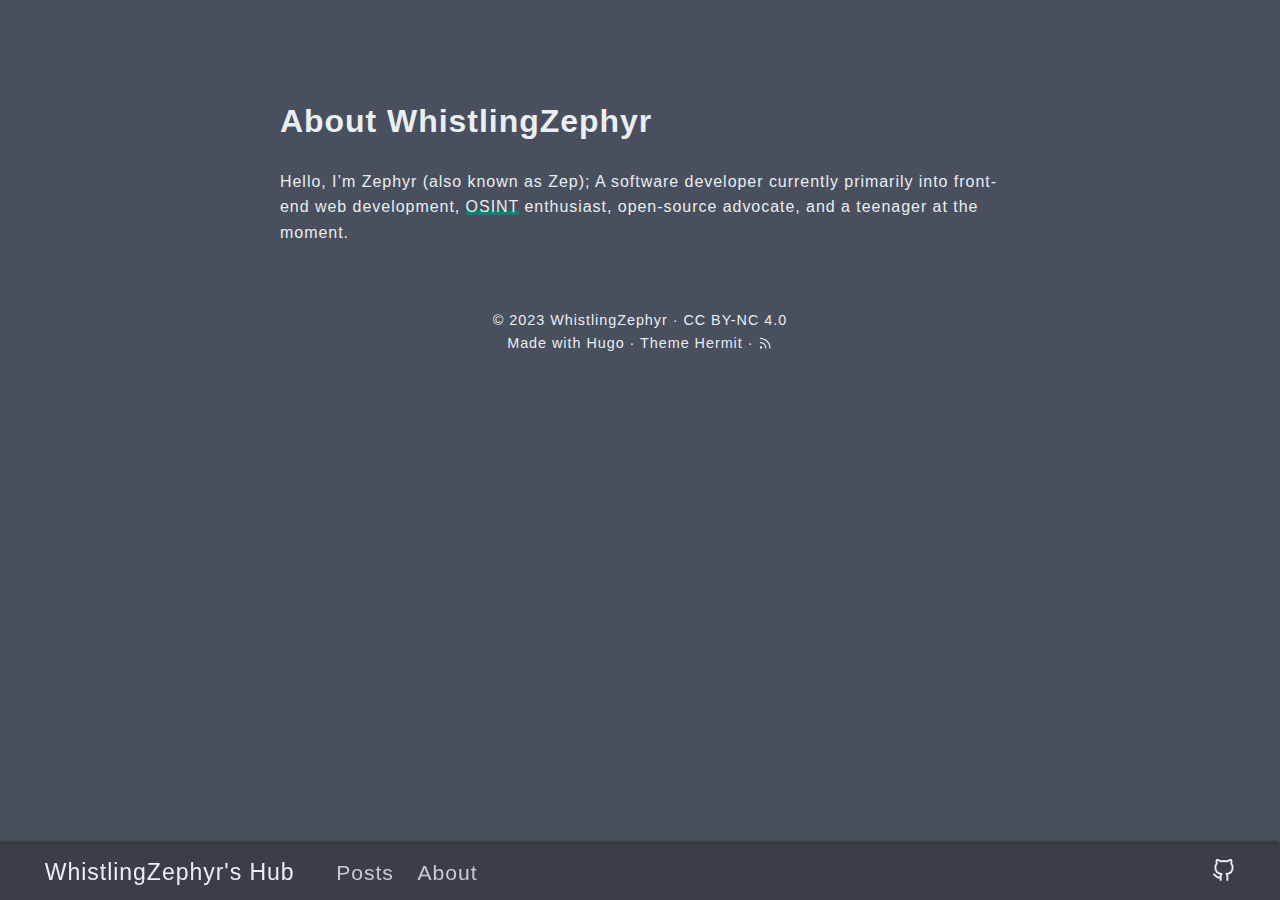
==== about/index.html @ cad3ffe9 "deploy: b9a804c99c8a848d55e50eda7487ef2c64aecb96" ====
<!doctype html><html lang=en-us>
<head>
<meta charset=utf-8>
<meta name=viewport content="width=device-width,initial-scale=1">
<meta http-equiv=x-ua-compatible content="ie=edge">
<meta name=theme-color content="#494f5c">
<meta name=msapplication-TileColor content="#494f5c">
<meta itemprop=name content="About WhistlingZephyr">
<meta itemprop=description content="Hello, I&rsquo;m Zephyr (also known as Zep); A software developer currently primarily into front-end web development, OSINT enthusiast, open-source advocate, and a teenager at the moment."><meta itemprop=datePublished content="2023-02-01T12:39:18+05:30">
<meta itemprop=dateModified content="2023-02-01T12:39:18+05:30">
<meta itemprop=wordCount content="26">
<meta itemprop=keywords content><meta property="og:title" content="About WhistlingZephyr">
<meta property="og:description" content="Hello, I&rsquo;m Zephyr (also known as Zep); A software developer currently primarily into front-end web development, OSINT enthusiast, open-source advocate, and a teenager at the moment.">
<meta property="og:type" content="article">
<meta property="og:url" content="https://WhistlingZephyr.github.io/about/"><meta property="article:section" content>
<meta property="article:published_time" content="2023-02-01T12:39:18+05:30">
<meta property="article:modified_time" content="2023-02-01T12:39:18+05:30">
<meta name=twitter:card content="summary">
<meta name=twitter:title content="About WhistlingZephyr">
<meta name=twitter:description content="Hello, I&rsquo;m Zephyr (also known as Zep); A software developer currently primarily into front-end web development, OSINT enthusiast, open-source advocate, and a teenager at the moment.">
<link rel=apple-touch-icon sizes=180x180 href=/apple-touch-icon.png>
<link rel=icon type=image/png sizes=32x32 href=/favicon-32x32.png>
<link rel=icon type=image/png sizes=16x16 href=/favicon-16x16.png>
<link rel=manifest href=/site.webmanifest>
<link rel=mask-icon href=/safari-pinned-tab.svg color>
<link rel="shortcut icon" href=/favicon.ico>
<title>About WhistlingZephyr</title>
<link rel=stylesheet href=https://WhistlingZephyr.github.io/css/style.min.eac77496566fd7d5768fd650ddb0b2b181ca6a2d7c5fdd6fe6b8ba4bf47e566f.css integrity="sha256-6sd0llZv19V2j9ZQ3bCysYHKai18X91v5ri6S/R+Vm8=" crossorigin=anonymous>
</head>
<body id=page>
<header id=site-header class="animated slideInUp">
<div class="hdr-wrapper section-inner">
<div class=hdr-left>
<div class=site-branding>
<a href=https://WhistlingZephyr.github.io>WhistlingZephyr's Hub</a>
</div>
<nav class="site-nav hide-in-mobile">
<a href=https://WhistlingZephyr.github.io/posts/>Posts</a>
<a href=https://WhistlingZephyr.github.io/about/>About</a>
</nav>
</div>
<div class="hdr-right hdr-icons">
<span class="hdr-social hide-in-mobile"><a href=https://github.com/WhistlingZephyr target=_blank rel="noopener me" title=Github><svg xmlns="http://www.w3.org/2000/svg" class="feather" width="24" height="24" viewBox="0 0 24 24" fill="none" stroke="currentcolor" stroke-width="2" stroke-linecap="round" stroke-linejoin="round"><path d="M9 19c-5 1.5-5-2.5-7-3m14 6v-3.87a3.37 3.37.0 00-.94-2.61c3.14-.35 6.44-1.54 6.44-7A5.44 5.44.0 0020 4.77 5.07 5.07.0 0019.91 1S18.73.65 16 2.48a13.38 13.38.0 00-7 0C6.27.65 5.09 1 5.09 1A5.07 5.07.0 005 4.77 5.44 5.44.0 003.5 8.55c0 5.42 3.3 6.61 6.44 7A3.37 3.37.0 009 18.13V22"/></svg></a></span><button id=menu-btn class=hdr-btn title=Menu><svg xmlns="http://www.w3.org/2000/svg" width="24" height="24" viewBox="0 0 24 24" fill="none" stroke="currentcolor" stroke-width="2" stroke-linecap="round" stroke-linejoin="round" class="feather feather-menu"><line x1="3" y1="12" x2="21" y2="12"/><line x1="3" y1="6" x2="21" y2="6"/><line x1="3" y1="18" x2="21" y2="18"/></svg></button>
</div>
</div>
</header>
<div id=mobile-menu class="animated fast">
<ul>
<li><a href=https://WhistlingZephyr.github.io/posts/>Posts</a></li>
<li><a href=https://WhistlingZephyr.github.io/about/>About</a></li>
</ul>
</div>
<main class="site-main section-inner thin animated fadeIn faster">
<h1>About WhistlingZephyr</h1>
<div class=content>
<p>Hello, I&rsquo;m Zephyr (also known as Zep); A software developer currently primarily into front-end web development, <a href=https://en.wikipedia.org/wiki/Open-source_intelligence>OSINT</a> enthusiast, open-source advocate, and a teenager at the moment.</p>
</div>
</main>
<footer id=site-footer class="section-inner thin animated fadeIn faster">
<p>&copy; 2023 <a href=https://WhistlingZephyr.github.io>WhistlingZephyr</a> &#183; <a href=https://creativecommons.org/licenses/by-nc/4.0/ target=_blank rel=noopener>CC BY-NC 4.0</a></p>
<p>
Made with <a href=https://gohugo.io/ target=_blank rel=noopener>Hugo</a> &#183; Theme <a href=https://github.com/Track3/hermit target=_blank rel=noopener>Hermit</a> &#183; <a href=https://WhistlingZephyr.github.io/posts/index.xml target=_blank title=rss><svg xmlns="http://www.w3.org/2000/svg" width="24" height="24" viewBox="0 0 24 24" fill="none" stroke="currentcolor" stroke-width="2" stroke-linecap="round" stroke-linejoin="round" class="feather feather-rss"><path d="M4 11a9 9 0 019 9"/><path d="M4 4a16 16 0 0116 16"/><circle cx="5" cy="19" r="1"/></svg></a>
</p>
</footer>
<script src=https://WhistlingZephyr.github.io/js/bundle.min.7d8545daa55d62427355498dd8da13f98ff79a7938ce7d2a5e2ae1ec0de3beb8.js integrity="sha256-fYVF2qVdYkJzVUmN2NoT+Y/3mnk4zn0qXirh7A3jvrg=" crossorigin=anonymous></script>
</body>
</html>
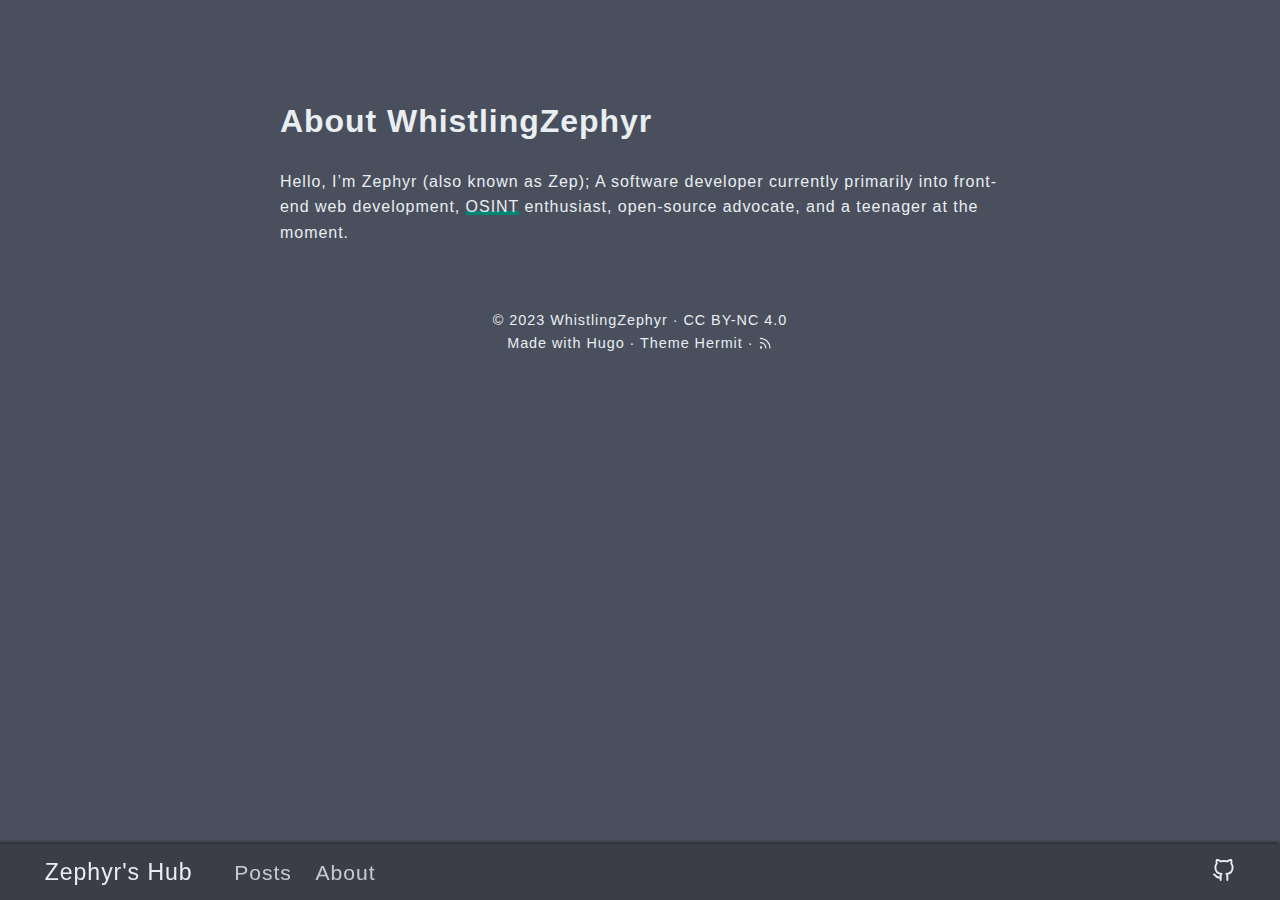
==== commit ec58b9a5: "deploy: 8306bfee6a786e3e1c7378a1710c8a108075c7b2" ====
--- a/about/index.html
+++ b/about/index.html
@@ -32,7 +32,7 @@
 <div class="hdr-wrapper section-inner">
 <div class=hdr-left>
 <div class=site-branding>
-<a href=https://WhistlingZephyr.github.io>WhistlingZephyr's Hub</a>
+<a href=https://WhistlingZephyr.github.io>Zephyr's Hub</a>
 </div>
 <nav class="site-nav hide-in-mobile">
 <a href=https://WhistlingZephyr.github.io/posts/>Posts</a>
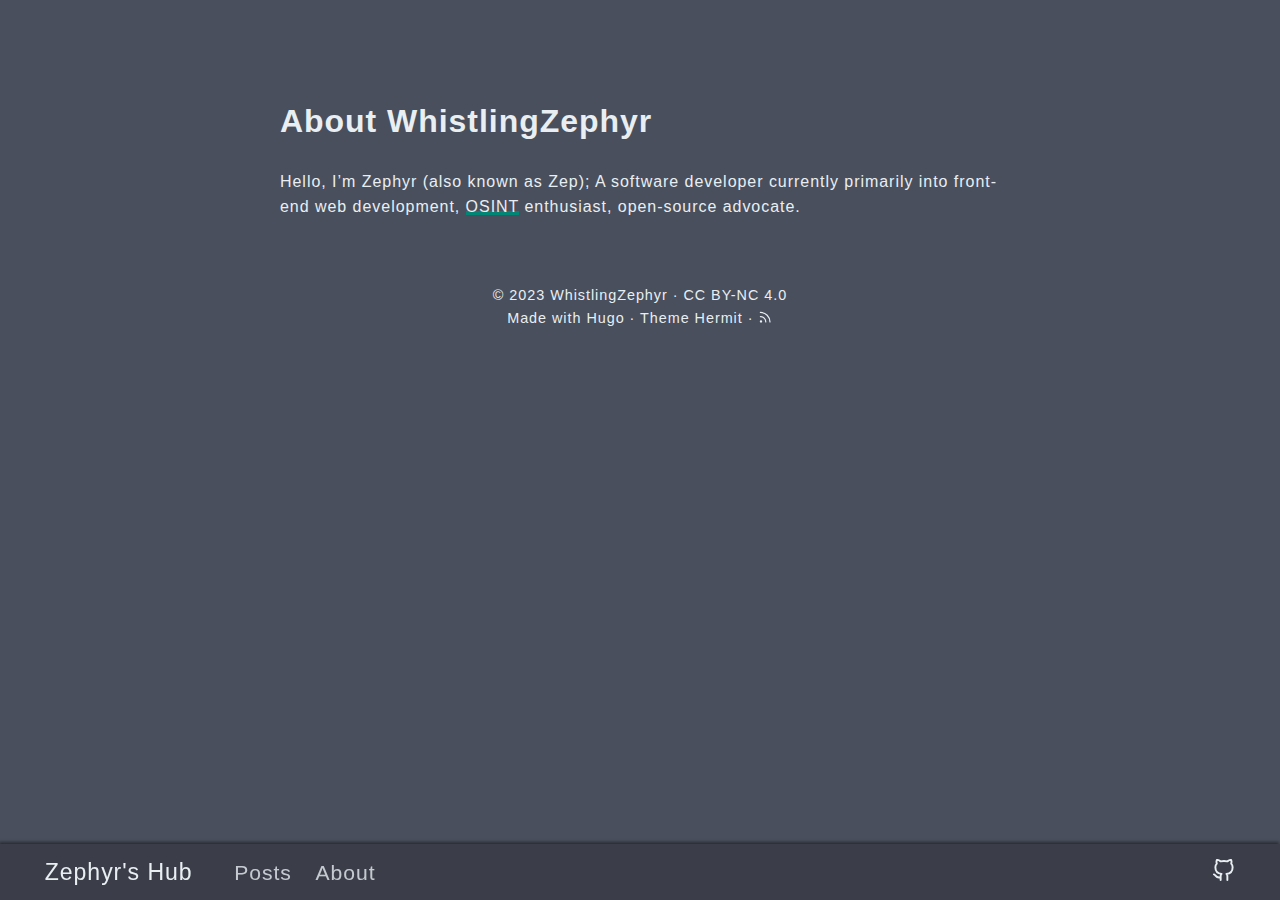
==== commit 2cb9b771: "deploy: 79a83b8824dd8c9f838208072948f75ade779474" ====
--- a/about/index.html
+++ b/about/index.html
@@ -6,18 +6,18 @@
 <meta name=theme-color content="#494f5c">
 <meta name=msapplication-TileColor content="#494f5c">
 <meta itemprop=name content="About WhistlingZephyr">
-<meta itemprop=description content="Hello, I&rsquo;m Zephyr (also known as Zep); A software developer currently primarily into front-end web development, OSINT enthusiast, open-source advocate, and a teenager at the moment."><meta itemprop=datePublished content="2023-02-01T12:39:18+05:30">
+<meta itemprop=description content="Hello, I&rsquo;m Zephyr (also known as Zep); A software developer currently primarily into front-end web development, OSINT enthusiast, open-source advocate."><meta itemprop=datePublished content="2023-02-01T12:39:18+05:30">
 <meta itemprop=dateModified content="2023-02-01T12:39:18+05:30">
-<meta itemprop=wordCount content="26">
+<meta itemprop=wordCount content="20">
 <meta itemprop=keywords content><meta property="og:title" content="About WhistlingZephyr">
-<meta property="og:description" content="Hello, I&rsquo;m Zephyr (also known as Zep); A software developer currently primarily into front-end web development, OSINT enthusiast, open-source advocate, and a teenager at the moment.">
+<meta property="og:description" content="Hello, I&rsquo;m Zephyr (also known as Zep); A software developer currently primarily into front-end web development, OSINT enthusiast, open-source advocate.">
 <meta property="og:type" content="article">
 <meta property="og:url" content="https://WhistlingZephyr.github.io/about/"><meta property="article:section" content>
 <meta property="article:published_time" content="2023-02-01T12:39:18+05:30">
 <meta property="article:modified_time" content="2023-02-01T12:39:18+05:30">
 <meta name=twitter:card content="summary">
 <meta name=twitter:title content="About WhistlingZephyr">
-<meta name=twitter:description content="Hello, I&rsquo;m Zephyr (also known as Zep); A software developer currently primarily into front-end web development, OSINT enthusiast, open-source advocate, and a teenager at the moment.">
+<meta name=twitter:description content="Hello, I&rsquo;m Zephyr (also known as Zep); A software developer currently primarily into front-end web development, OSINT enthusiast, open-source advocate.">
 <link rel=apple-touch-icon sizes=180x180 href=/apple-touch-icon.png>
 <link rel=icon type=image/png sizes=32x32 href=/favicon-32x32.png>
 <link rel=icon type=image/png sizes=16x16 href=/favicon-16x16.png>
@@ -53,7 +53,7 @@
 <main class="site-main section-inner thin animated fadeIn faster">
 <h1>About WhistlingZephyr</h1>
 <div class=content>
-<p>Hello, I&rsquo;m Zephyr (also known as Zep); A software developer currently primarily into front-end web development, <a href=https://en.wikipedia.org/wiki/Open-source_intelligence>OSINT</a> enthusiast, open-source advocate, and a teenager at the moment.</p>
+<p>Hello, I&rsquo;m Zephyr (also known as Zep); A software developer currently primarily into front-end web development, <a href=https://en.wikipedia.org/wiki/Open-source_intelligence>OSINT</a> enthusiast, open-source advocate.</p>
 </div>
 </main>
 <footer id=site-footer class="section-inner thin animated fadeIn faster">
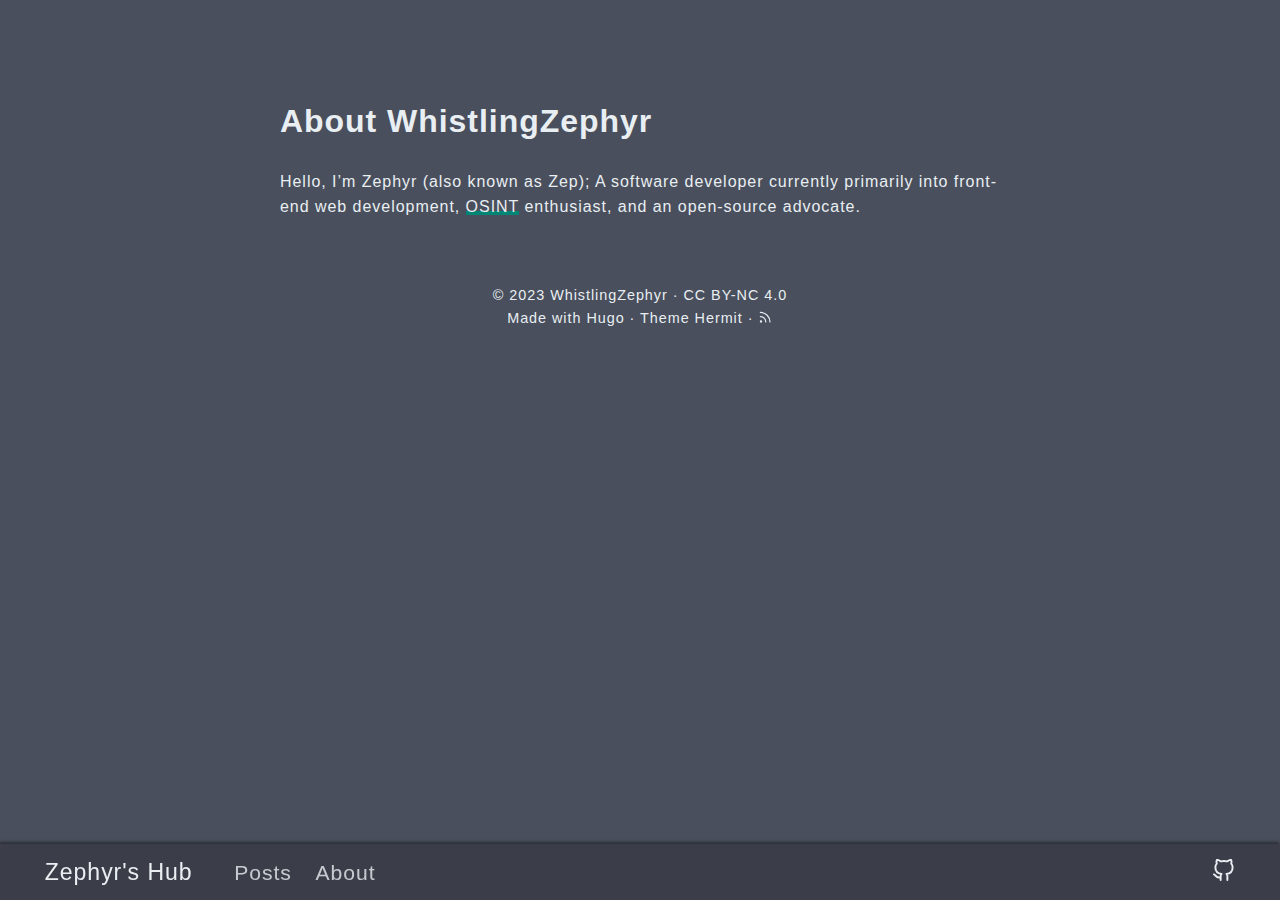
==== commit c724bbc2: "deploy: 073312734a00e2297df64ab799785ac70eff7bb4" ====
--- a/about/index.html
+++ b/about/index.html
@@ -6,18 +6,18 @@
 <meta name=theme-color content="#494f5c">
 <meta name=msapplication-TileColor content="#494f5c">
 <meta itemprop=name content="About WhistlingZephyr">
-<meta itemprop=description content="Hello, I&rsquo;m Zephyr (also known as Zep); A software developer currently primarily into front-end web development, OSINT enthusiast, open-source advocate."><meta itemprop=datePublished content="2023-02-01T12:39:18+05:30">
+<meta itemprop=description content="Hello, I&rsquo;m Zephyr (also known as Zep); A software developer currently primarily into front-end web development, OSINT enthusiast, and an open-source advocate."><meta itemprop=datePublished content="2023-02-01T12:39:18+05:30">
 <meta itemprop=dateModified content="2023-02-01T12:39:18+05:30">
-<meta itemprop=wordCount content="20">
+<meta itemprop=wordCount content="22">
 <meta itemprop=keywords content><meta property="og:title" content="About WhistlingZephyr">
-<meta property="og:description" content="Hello, I&rsquo;m Zephyr (also known as Zep); A software developer currently primarily into front-end web development, OSINT enthusiast, open-source advocate.">
+<meta property="og:description" content="Hello, I&rsquo;m Zephyr (also known as Zep); A software developer currently primarily into front-end web development, OSINT enthusiast, and an open-source advocate.">
 <meta property="og:type" content="article">
 <meta property="og:url" content="https://WhistlingZephyr.github.io/about/"><meta property="article:section" content>
 <meta property="article:published_time" content="2023-02-01T12:39:18+05:30">
 <meta property="article:modified_time" content="2023-02-01T12:39:18+05:30">
 <meta name=twitter:card content="summary">
 <meta name=twitter:title content="About WhistlingZephyr">
-<meta name=twitter:description content="Hello, I&rsquo;m Zephyr (also known as Zep); A software developer currently primarily into front-end web development, OSINT enthusiast, open-source advocate.">
+<meta name=twitter:description content="Hello, I&rsquo;m Zephyr (also known as Zep); A software developer currently primarily into front-end web development, OSINT enthusiast, and an open-source advocate.">
 <link rel=apple-touch-icon sizes=180x180 href=/apple-touch-icon.png>
 <link rel=icon type=image/png sizes=32x32 href=/favicon-32x32.png>
 <link rel=icon type=image/png sizes=16x16 href=/favicon-16x16.png>
@@ -53,7 +53,7 @@
 <main class="site-main section-inner thin animated fadeIn faster">
 <h1>About WhistlingZephyr</h1>
 <div class=content>
-<p>Hello, I&rsquo;m Zephyr (also known as Zep); A software developer currently primarily into front-end web development, <a href=https://en.wikipedia.org/wiki/Open-source_intelligence>OSINT</a> enthusiast, open-source advocate.</p>
+<p>Hello, I&rsquo;m Zephyr (also known as Zep); A software developer currently primarily into front-end web development, <a href=https://en.wikipedia.org/wiki/Open-source_intelligence>OSINT</a> enthusiast, and an open-source advocate.</p>
 </div>
 </main>
 <footer id=site-footer class="section-inner thin animated fadeIn faster">
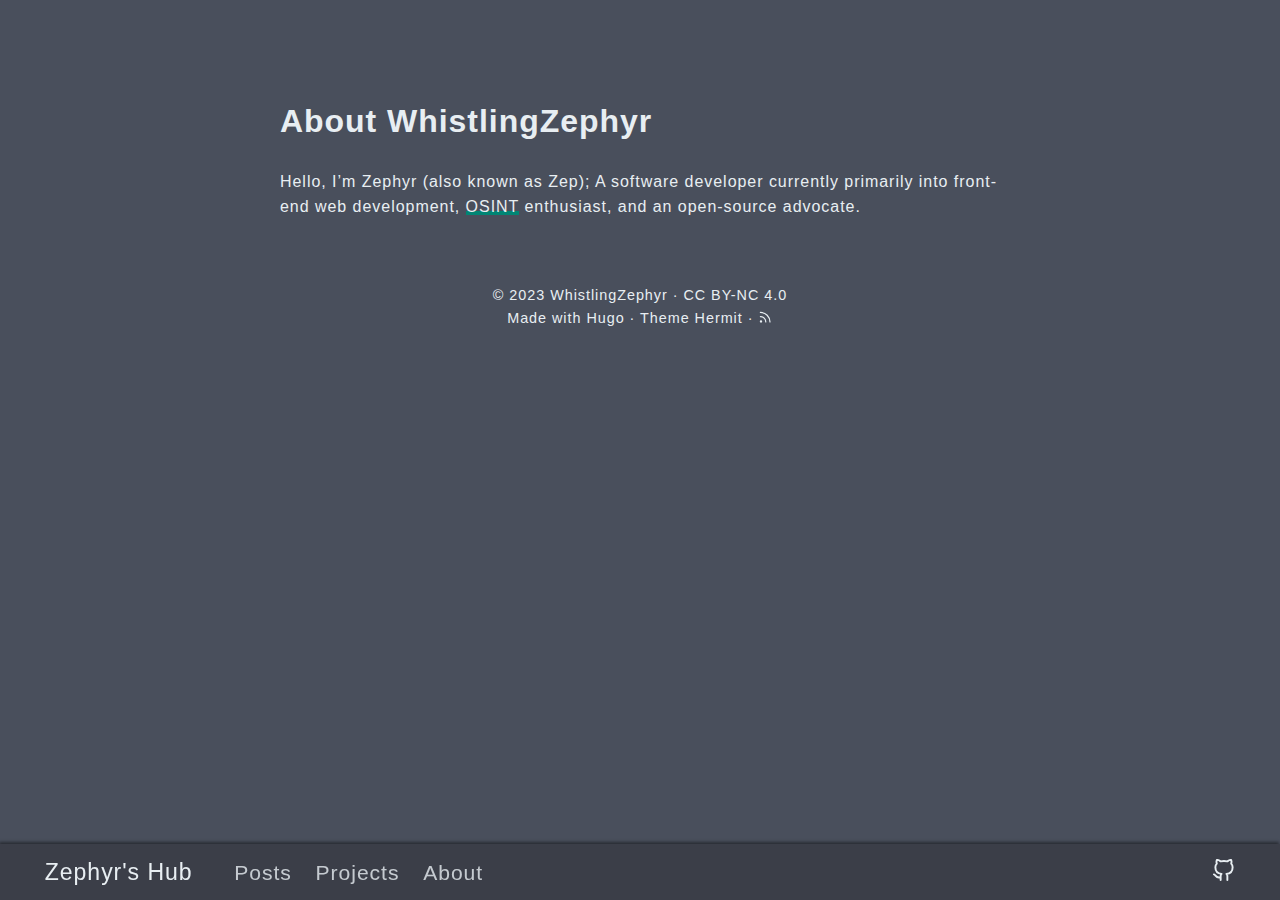
==== commit 9efc188a: "deploy: 8f293544399b8c114d7c3e996cbb5f8df3a1b540" ====
--- a/about/index.html
+++ b/about/index.html
@@ -26,6 +26,7 @@
 <link rel="shortcut icon" href=/favicon.ico>
 <title>About WhistlingZephyr</title>
 <link rel=stylesheet href=https://WhistlingZephyr.github.io/css/style.min.eac77496566fd7d5768fd650ddb0b2b181ca6a2d7c5fdd6fe6b8ba4bf47e566f.css integrity="sha256-6sd0llZv19V2j9ZQ3bCysYHKai18X91v5ri6S/R+Vm8=" crossorigin=anonymous>
+<link rel=stylesheet href=https://WhistlingZephyr.github.io/css/style.css>
 </head>
 <body id=page>
 <header id=site-header class="animated slideInUp">
@@ -36,6 +37,7 @@
 </div>
 <nav class="site-nav hide-in-mobile">
 <a href=https://WhistlingZephyr.github.io/posts/>Posts</a>
+<a href=https://WhistlingZephyr.github.io/projects/>Projects</a>
 <a href=https://WhistlingZephyr.github.io/about/>About</a>
 </nav>
 </div>
@@ -47,6 +49,7 @@
 <div id=mobile-menu class="animated fast">
 <ul>
 <li><a href=https://WhistlingZephyr.github.io/posts/>Posts</a></li>
+<li><a href=https://WhistlingZephyr.github.io/projects/>Projects</a></li>
 <li><a href=https://WhistlingZephyr.github.io/about/>About</a></li>
 </ul>
 </div>
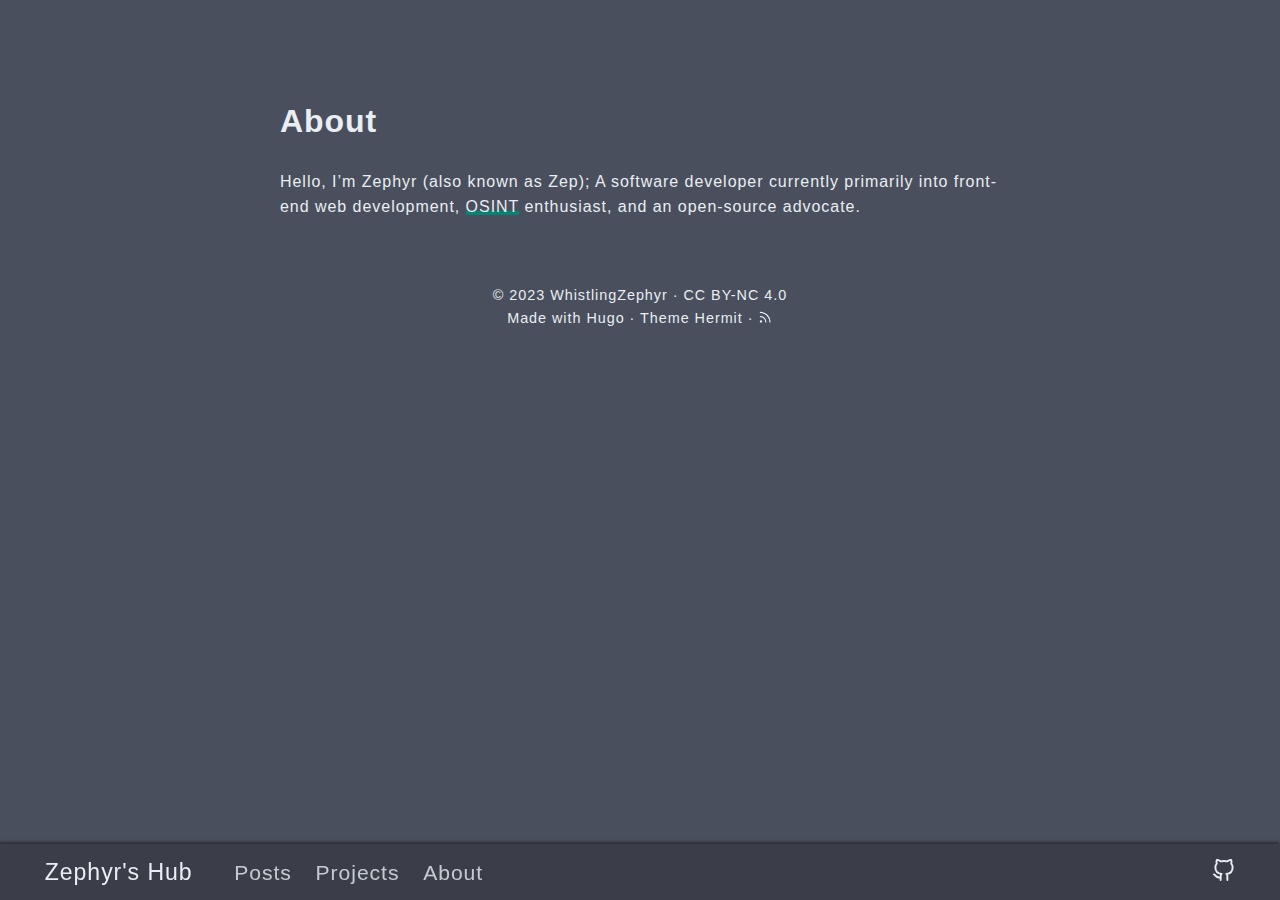
==== commit d4321e00: "deploy: d4abcc8d740e224c2d5ded24cbaa081fc0cd75c1" ====
--- a/about/index.html
+++ b/about/index.html
@@ -5,18 +5,18 @@
 <meta http-equiv=x-ua-compatible content="ie=edge">
 <meta name=theme-color content="#494f5c">
 <meta name=msapplication-TileColor content="#494f5c">
-<meta itemprop=name content="About WhistlingZephyr">
+<meta itemprop=name content="About">
 <meta itemprop=description content="Hello, I&rsquo;m Zephyr (also known as Zep); A software developer currently primarily into front-end web development, OSINT enthusiast, and an open-source advocate."><meta itemprop=datePublished content="2023-02-01T12:39:18+05:30">
 <meta itemprop=dateModified content="2023-02-01T12:39:18+05:30">
 <meta itemprop=wordCount content="22">
-<meta itemprop=keywords content><meta property="og:title" content="About WhistlingZephyr">
+<meta itemprop=keywords content><meta property="og:title" content="About">
 <meta property="og:description" content="Hello, I&rsquo;m Zephyr (also known as Zep); A software developer currently primarily into front-end web development, OSINT enthusiast, and an open-source advocate.">
 <meta property="og:type" content="article">
 <meta property="og:url" content="https://WhistlingZephyr.github.io/about/"><meta property="article:section" content>
 <meta property="article:published_time" content="2023-02-01T12:39:18+05:30">
 <meta property="article:modified_time" content="2023-02-01T12:39:18+05:30">
 <meta name=twitter:card content="summary">
-<meta name=twitter:title content="About WhistlingZephyr">
+<meta name=twitter:title content="About">
 <meta name=twitter:description content="Hello, I&rsquo;m Zephyr (also known as Zep); A software developer currently primarily into front-end web development, OSINT enthusiast, and an open-source advocate.">
 <link rel=apple-touch-icon sizes=180x180 href=/apple-touch-icon.png>
 <link rel=icon type=image/png sizes=32x32 href=/favicon-32x32.png>
@@ -24,7 +24,7 @@
 <link rel=manifest href=/site.webmanifest>
 <link rel=mask-icon href=/safari-pinned-tab.svg color>
 <link rel="shortcut icon" href=/favicon.ico>
-<title>About WhistlingZephyr</title>
+<title>About</title>
 <link rel=stylesheet href=https://WhistlingZephyr.github.io/css/style.min.eac77496566fd7d5768fd650ddb0b2b181ca6a2d7c5fdd6fe6b8ba4bf47e566f.css integrity="sha256-6sd0llZv19V2j9ZQ3bCysYHKai18X91v5ri6S/R+Vm8=" crossorigin=anonymous>
 <link rel=stylesheet href=https://WhistlingZephyr.github.io/css/style.css>
 </head>
@@ -54,7 +54,7 @@
 </ul>
 </div>
 <main class="site-main section-inner thin animated fadeIn faster">
-<h1>About WhistlingZephyr</h1>
+<h1>About</h1>
 <div class=content>
 <p>Hello, I&rsquo;m Zephyr (also known as Zep); A software developer currently primarily into front-end web development, <a href=https://en.wikipedia.org/wiki/Open-source_intelligence>OSINT</a> enthusiast, and an open-source advocate.</p>
 </div>
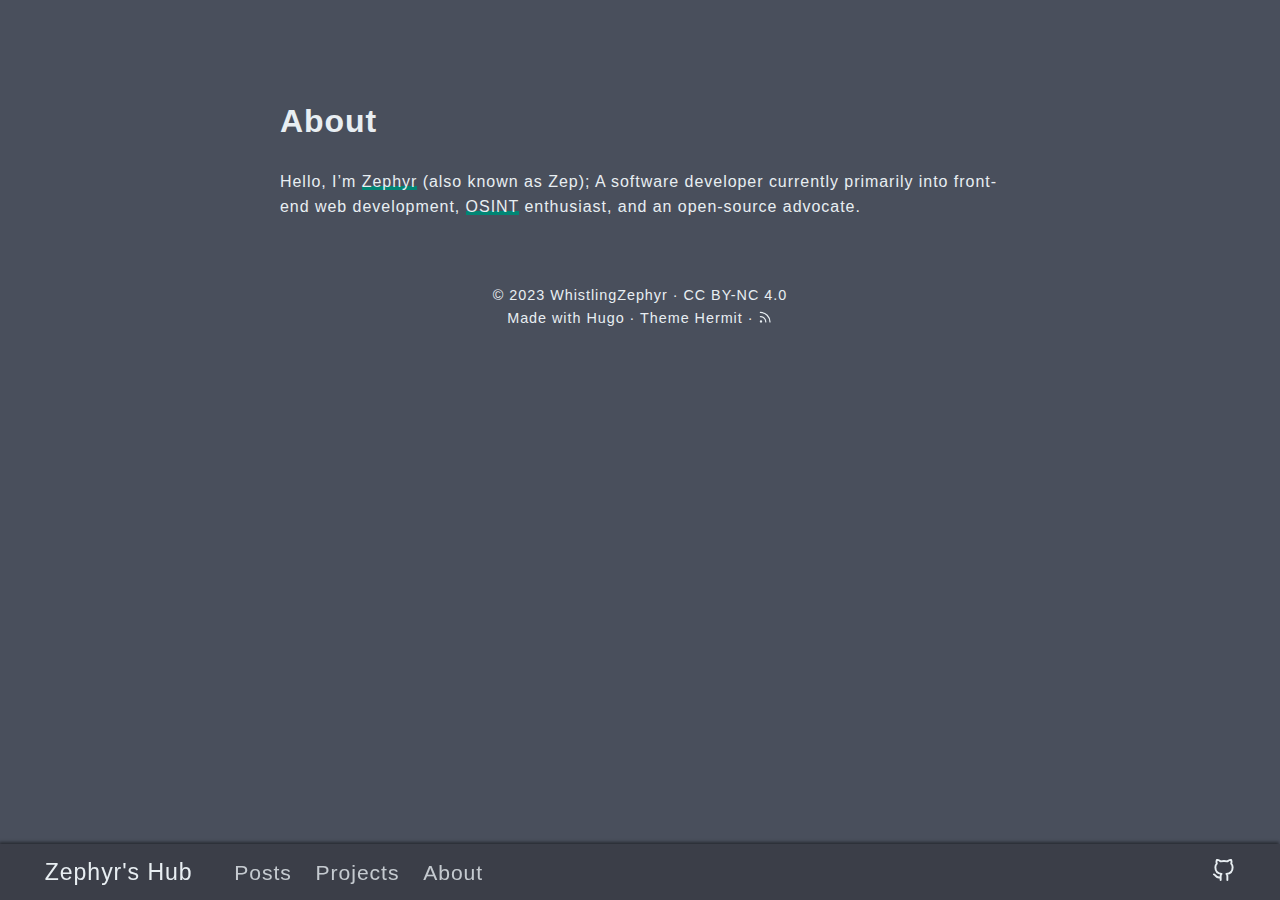
==== commit 443f27a8: "deploy: 314c8a001dc77274bca0547858d117711fbc1018" ====
--- a/about/index.html
+++ b/about/index.html
@@ -6,18 +6,18 @@
 <meta name=theme-color content="#494f5c">
 <meta name=msapplication-TileColor content="#494f5c">
 <meta itemprop=name content="About">
-<meta itemprop=description content="Hello, I&rsquo;m Zephyr (also known as Zep); A software developer currently primarily into front-end web development, OSINT enthusiast, and an open-source advocate."><meta itemprop=datePublished content="2023-02-01T12:39:18+05:30">
+<meta itemprop=description content="About me"><meta itemprop=datePublished content="2023-02-01T12:39:18+05:30">
 <meta itemprop=dateModified content="2023-02-01T12:39:18+05:30">
 <meta itemprop=wordCount content="22">
 <meta itemprop=keywords content><meta property="og:title" content="About">
-<meta property="og:description" content="Hello, I&rsquo;m Zephyr (also known as Zep); A software developer currently primarily into front-end web development, OSINT enthusiast, and an open-source advocate.">
+<meta property="og:description" content="About me">
 <meta property="og:type" content="article">
 <meta property="og:url" content="https://WhistlingZephyr.github.io/about/"><meta property="article:section" content>
 <meta property="article:published_time" content="2023-02-01T12:39:18+05:30">
 <meta property="article:modified_time" content="2023-02-01T12:39:18+05:30">
 <meta name=twitter:card content="summary">
 <meta name=twitter:title content="About">
-<meta name=twitter:description content="Hello, I&rsquo;m Zephyr (also known as Zep); A software developer currently primarily into front-end web development, OSINT enthusiast, and an open-source advocate.">
+<meta name=twitter:description content="About me">
 <link rel=apple-touch-icon sizes=180x180 href=/apple-touch-icon.png>
 <link rel=icon type=image/png sizes=32x32 href=/favicon-32x32.png>
 <link rel=icon type=image/png sizes=16x16 href=/favicon-16x16.png>
@@ -56,7 +56,7 @@
 <main class="site-main section-inner thin animated fadeIn faster">
 <h1>About</h1>
 <div class=content>
-<p>Hello, I&rsquo;m Zephyr (also known as Zep); A software developer currently primarily into front-end web development, <a href=https://en.wikipedia.org/wiki/Open-source_intelligence>OSINT</a> enthusiast, and an open-source advocate.</p>
+<p>Hello, I&rsquo;m <a href=https://github.com/WhistlingZephyr>Zephyr</a> (also known as Zep); A software developer currently primarily into front-end web development, <a href=https://en.wikipedia.org/wiki/Open-source_intelligence>OSINT</a> enthusiast, and an open-source advocate.</p>
 </div>
 </main>
 <footer id=site-footer class="section-inner thin animated fadeIn faster">
